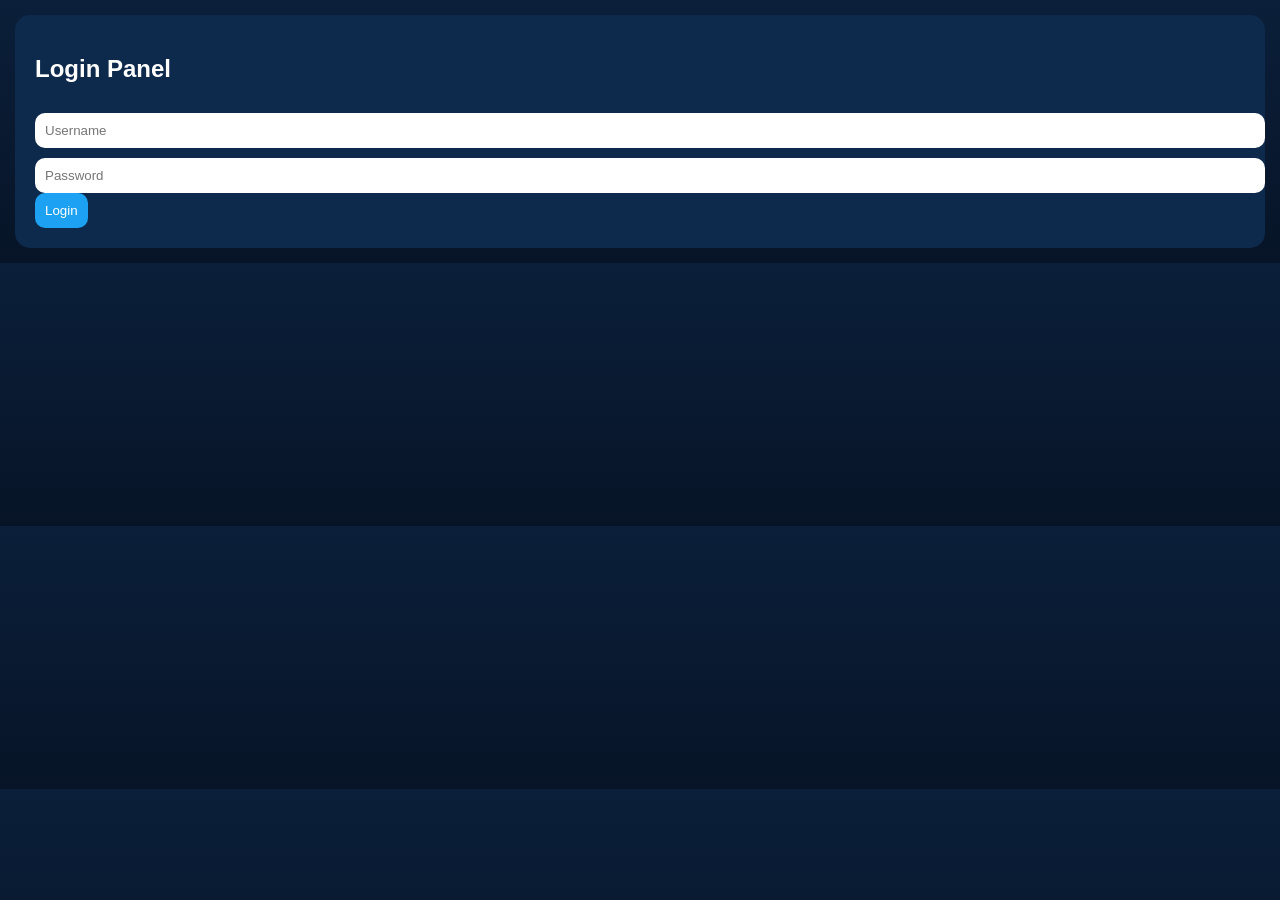
==== dashboard.html @ 646a05c8 "Create dashboard.html" ====
<!DOCTYPE html>
<html>
<head>
<title>Dashboard</title>
<link rel="stylesheet" href="style.css">
</head>

<body onload="checkLogin()">

<div class="navbar">
    <div class="logo">SMM PANEL</div>
    <div class="menu">
        <a href="order.html">Order</a>
        <a href="services.html">Services</a>
        <a href="history.html">History</a>
        <a href="deposit.html">Deposit</a>
        <a href="#" onclick="logout()">Logout</a>
    </div>
</div>

<div class="grid">
    <div class="card">
        <h3>Balance</h3>
        <h1>$100</h1>
    </div>

    <div class="card">
        <h3>Total Orders</h3>
        <h1>250</h1>
    </div>

    <div class="card">
        <h3>Users</h3>
        <h1>153240</h1>
    </div>

    <div class="card">
        <h3>Services</h3>
        <h1>1200+</h1>
    </div>
</div>

<script src="script.js"></script>
</body>
  </html>
---- style.css ----
body {
    margin:0;
    font-family:Arial, sans-serif;
    background: linear-gradient(180deg,#0b1f3a,#071427);
    color:#fff;
}

/* NAVBAR */
.navbar {
    display:flex;
    justify-content:space-between;
    padding:15px;
    background:#0d2a4d;
}

.logo { font-weight:bold; }

.menu a {
    color:#fff;
    margin-left:15px;
    text-decoration:none;
}

/* CARD */
.card {
    background:#0d2a4d;
    padding:20px;
    border-radius:15px;
    margin:15px;
}

/* BUTTON */
.btn {
    padding:10px;
    border:none;
    border-radius:10px;
    cursor:pointer;
    background:#1da1f2;
    color:#fff;
}

/* INPUT */
.input {
    width:100%;
    padding:10px;
    margin-top:10px;
    border-radius:10px;
    border:none;
}

/* GRID */
.grid {
    display:grid;
    grid-template-columns:repeat(2,1fr);
    gap:10px;
}
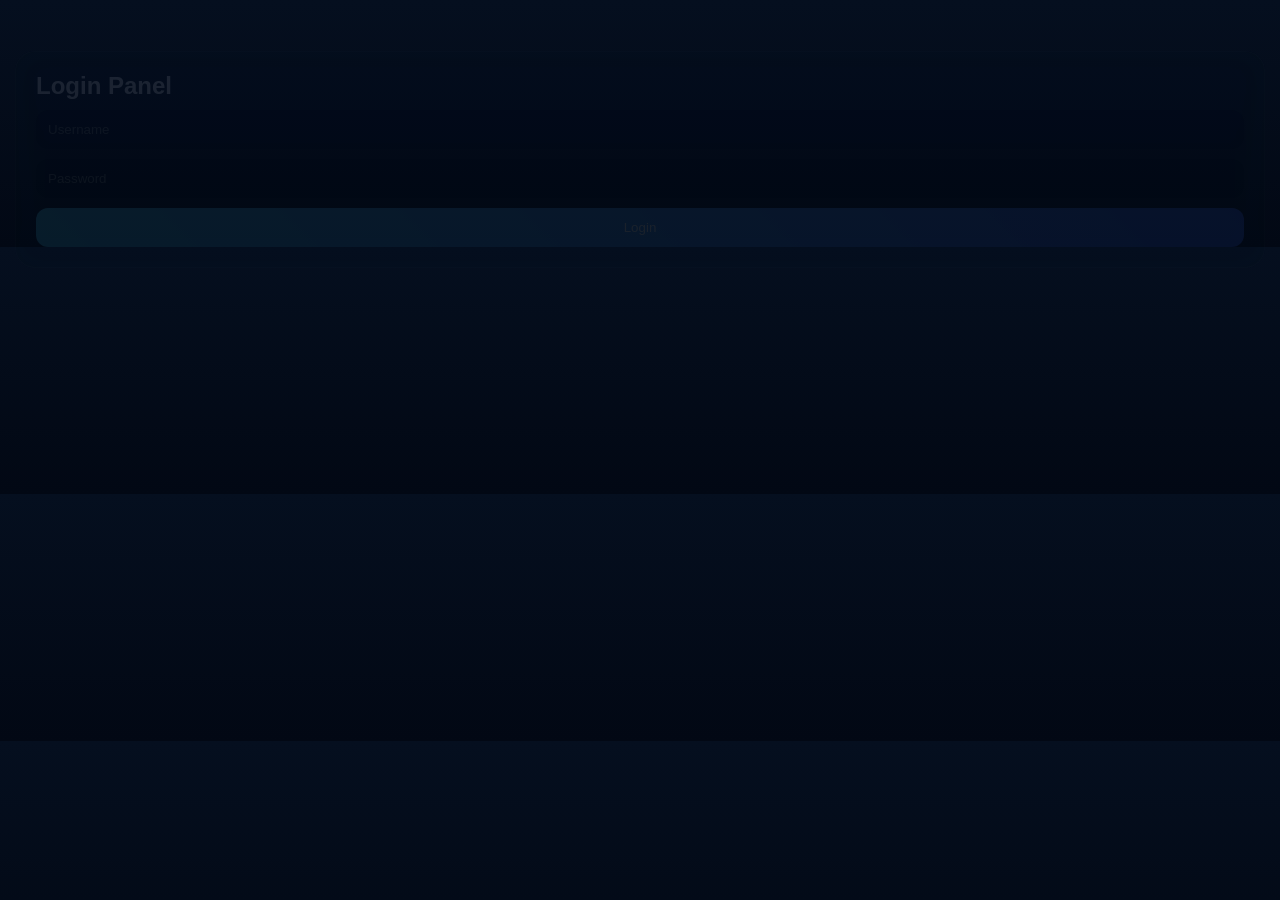
==== commit 1fad9e40: "Update dashboard.html" ====
--- a/dashboard.html
+++ b/dashboard.html
@@ -8,38 +8,35 @@
 <body onload="checkLogin()">
 
 <div class="navbar">
-    <div class="logo">SMM PANEL</div>
-    <div class="menu">
-        <a href="order.html">Order</a>
-        <a href="services.html">Services</a>
-        <a href="history.html">History</a>
-        <a href="deposit.html">Deposit</a>
-        <a href="#" onclick="logout()">Logout</a>
+    <div class="logo">SMM PRO</div>
+</div>
+
+<div class="slider">
+    <div class="slide-track">
+        <div class="slide">⚡ Fast Order</div>
+        <div class="slide">💎 Cheap Price</div>
+        <div class="slide">🚀 Auto System</div>
+        <div class="slide">🔥 Best Panel</div>
     </div>
 </div>
 
 <div class="grid">
-    <div class="card">
-        <h3>Balance</h3>
-        <h1>$100</h1>
-    </div>
+    <div class="card"><h3>Balance</h3><h1 id="bal"></h1></div>
+    <div class="card"><h3>Orders</h3><h1>Auto</h1></div>
+</div>
 
-    <div class="card">
-        <h3>Total Orders</h3>
-        <h1>250</h1>
-    </div>
+<div id="toast" class="toast"></div>
 
-    <div class="card">
-        <h3>Users</h3>
-        <h1>153240</h1>
-    </div>
-
-    <div class="card">
-        <h3>Services</h3>
-        <h1>1200+</h1>
-    </div>
+<div class="bottom-nav">
+    <a href="dashboard.html">Home</a>
+    <a href="order.html">Order</a>
+    <a href="history.html">History</a>
+    <a href="deposit.html">Deposit</a>
 </div>
 
 <script src="script.js"></script>
+<script>
+document.getElementById("bal").innerText = "$" + localStorage.getItem("balance");
+</script>
 </body>
-  </html>
+</html>
--- a/style.css
+++ b/style.css
@@ -1,56 +1,150 @@
-body {
+*{
     margin:0;
-    font-family:Arial, sans-serif;
-    background: linear-gradient(180deg,#0b1f3a,#071427);
+    padding:0;
+    box-sizing:border-box;
+    font-family:'Segoe UI',sans-serif;
+}
+
+body{
+    background:linear-gradient(180deg,#050f1f,#020814);
     color:#fff;
 }
 
-/* NAVBAR */
-.navbar {
+/* GLASS NAVBAR */
+.navbar{
     display:flex;
     justify-content:space-between;
     padding:15px;
-    background:#0d2a4d;
+    background:rgba(255,255,255,0.05);
+    backdrop-filter:blur(15px);
+    border-bottom:1px solid rgba(255,255,255,0.1);
 }
 
-.logo { font-weight:bold; }
-
-.menu a {
-    color:#fff;
-    margin-left:15px;
-    text-decoration:none;
+.logo{
+    font-weight:bold;
+    color:#4cc9f0;
 }
 
-/* CARD */
-.card {
-    background:#0d2a4d;
+/* CARD GLASS */
+.card{
+    background:rgba(255,255,255,0.05);
+    border:1px solid rgba(255,255,255,0.1);
+    backdrop-filter:blur(15px);
     padding:20px;
-    border-radius:15px;
     margin:15px;
+    border-radius:20px;
+    transition:.4s;
+    animation:fadeUp .8s ease;
 }
 
-/* BUTTON */
-.btn {
-    padding:10px;
-    border:none;
-    border-radius:10px;
-    cursor:pointer;
-    background:#1da1f2;
-    color:#fff;
-}
-
-/* INPUT */
-.input {
-    width:100%;
-    padding:10px;
-    margin-top:10px;
-    border-radius:10px;
-    border:none;
+.card:hover{
+    transform:translateY(-8px);
+    box-shadow:0 0 25px rgba(76,201,240,0.3);
 }
 
 /* GRID */
-.grid {
+.grid{
     display:grid;
     grid-template-columns:repeat(2,1fr);
     gap:10px;
 }
+
+/* INPUT */
+.input{
+    width:100%;
+    padding:12px;
+    margin-top:10px;
+    border-radius:12px;
+    border:none;
+    background:#020814;
+    color:#fff;
+}
+
+/* BUTTON */
+.btn{
+    width:100%;
+    padding:12px;
+    margin-top:10px;
+    border:none;
+    border-radius:12px;
+    background:linear-gradient(45deg,#4cc9f0,#4361ee);
+    color:#fff;
+    cursor:pointer;
+    transition:.3s;
+}
+
+.btn:hover{
+    transform:scale(1.05);
+    box-shadow:0 0 20px rgba(76,201,240,0.6);
+}
+
+/* SLIDER */
+.slider{
+    overflow:hidden;
+    margin:20px;
+}
+
+.slide-track{
+    display:flex;
+    width:200%;
+    animation:scroll 12s linear infinite;
+}
+
+.slide{
+    min-width:50%;
+    padding:20px;
+    background:linear-gradient(45deg,#4361ee,#4cc9f0);
+    border-radius:15px;
+    text-align:center;
+}
+
+/* TOAST */
+.toast{
+    position:fixed;
+    bottom:90px;
+    right:20px;
+    background:#111;
+    padding:15px;
+    border-radius:10px;
+    opacity:0;
+    transition:.5s;
+}
+
+/* BOTTOM NAV */
+.bottom-nav{
+    position:fixed;
+    bottom:0;
+    width:100%;
+    background:#020814;
+    display:flex;
+    justify-content:space-around;
+    padding:10px;
+    border-top:1px solid rgba(255,255,255,0.1);
+}
+
+.bottom-nav a{
+    color:#aaa;
+    text-decoration:none;
+    font-size:12px;
+}
+
+.bottom-nav a:hover{
+    color:#4cc9f0;
+}
+
+/* ANIMASI */
+@keyframes fadeUp{
+    from{opacity:0; transform:translateY(40px);}
+    to{opacity:1; transform:translateY(0);}
+}
+
+@keyframes scroll{
+    from{transform:translateX(0);}
+    to{transform:translateX(-50%);}
+}
+
+@media(max-width:768px){
+    .grid{
+        grid-template-columns:1fr;
+    }
+    }
